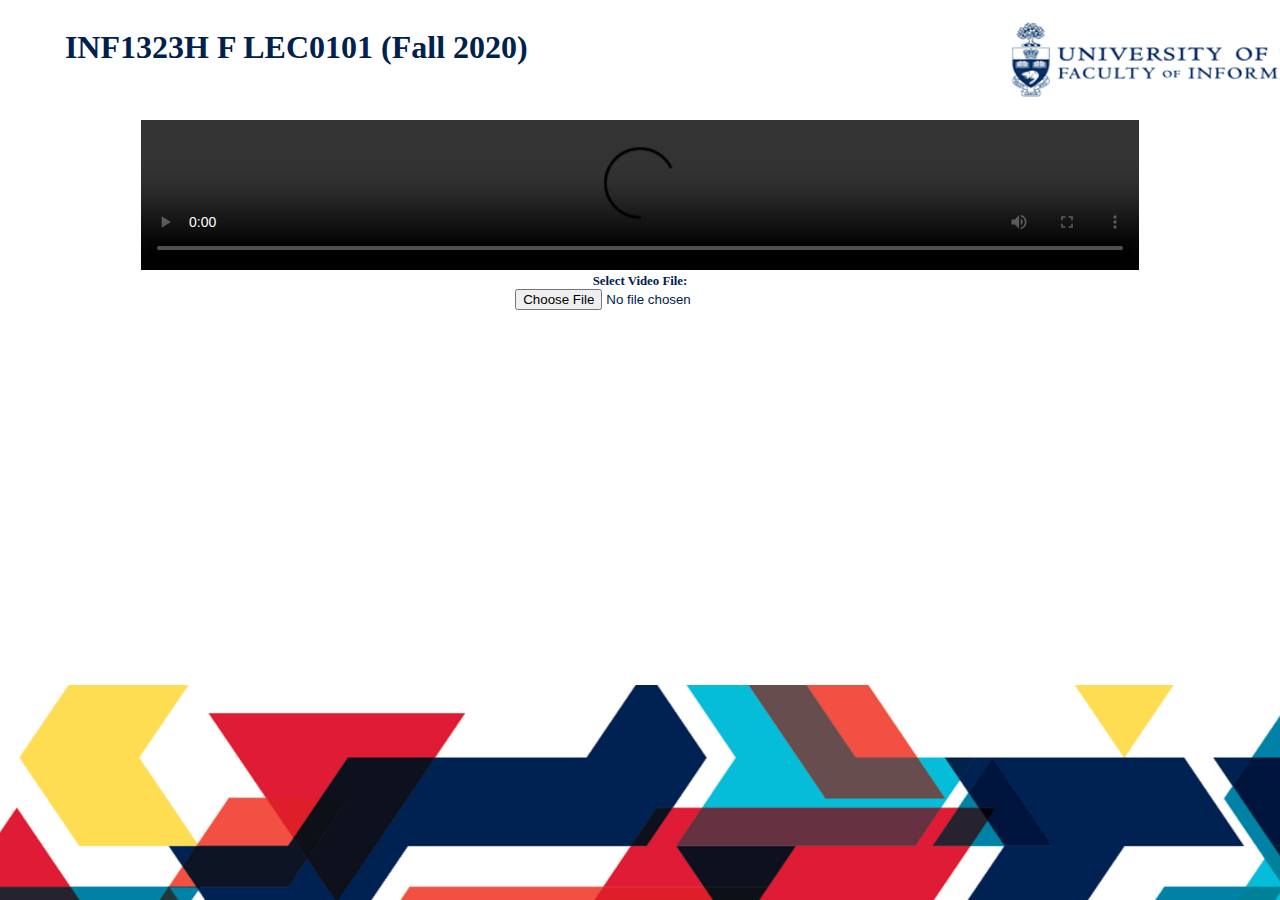
==== browserplayer/bp-widescreen.html @ 22fa2332 "BrowserPlayer widescreen update" ====
<!DOCTYPE html>
<html lang="en" dir="ltr">

<head>
    <meta charset="utf-8">
    <title>INF1323H F LEC0101 (Fall 2020) — Video Player</title>
    <link rel="stylesheet" href="style-widescreen.css">
</head>

<body>

    <h1>INF1323H F LEC0101 (Fall 2020)</h1>
    <div>        
        <video src="" controls></video>
        <p>Select Video File: <input type="file" accept="video/*"></p>
    </div>
    <script src="index.js" charset="utf-8"></script>
</body>

</html>
---- browserplayer/style-widescreen.css ----
body {
  text-align: center;
  font-family: 'Lato';
  color: #00204E;
  background-color: #000;
  background-image: url('./images/background.png');
  background-size: cover;
  background-repeat: no-repeat;
  background-attachment: fixed;
  background-position: center center;
}

h1 {
    padding-left: 4.5%;
    padding-top: 0.25em;
    text-align: left;
    font-size: 2em;
}

div {
    padding-top: 2em!important;  
    padding: 0.5em;
}

p {
    font-size: 0.8em;
    color: #00204E;
    background: #fff;
    width: 20%;
    border-radius: 5px;
    border-color: #00204E;
    margin: 0 auto 0.5% auto;
    font-weight: 700;
}

video {
   width: 80%;
   height: auto;
}

@media only screen and (max-width: 767px) {
  body {
    /* The file size of this background image is 93% smaller
       to improve page load speed on mobile internet connections */
    background-image: url("");
  }
}
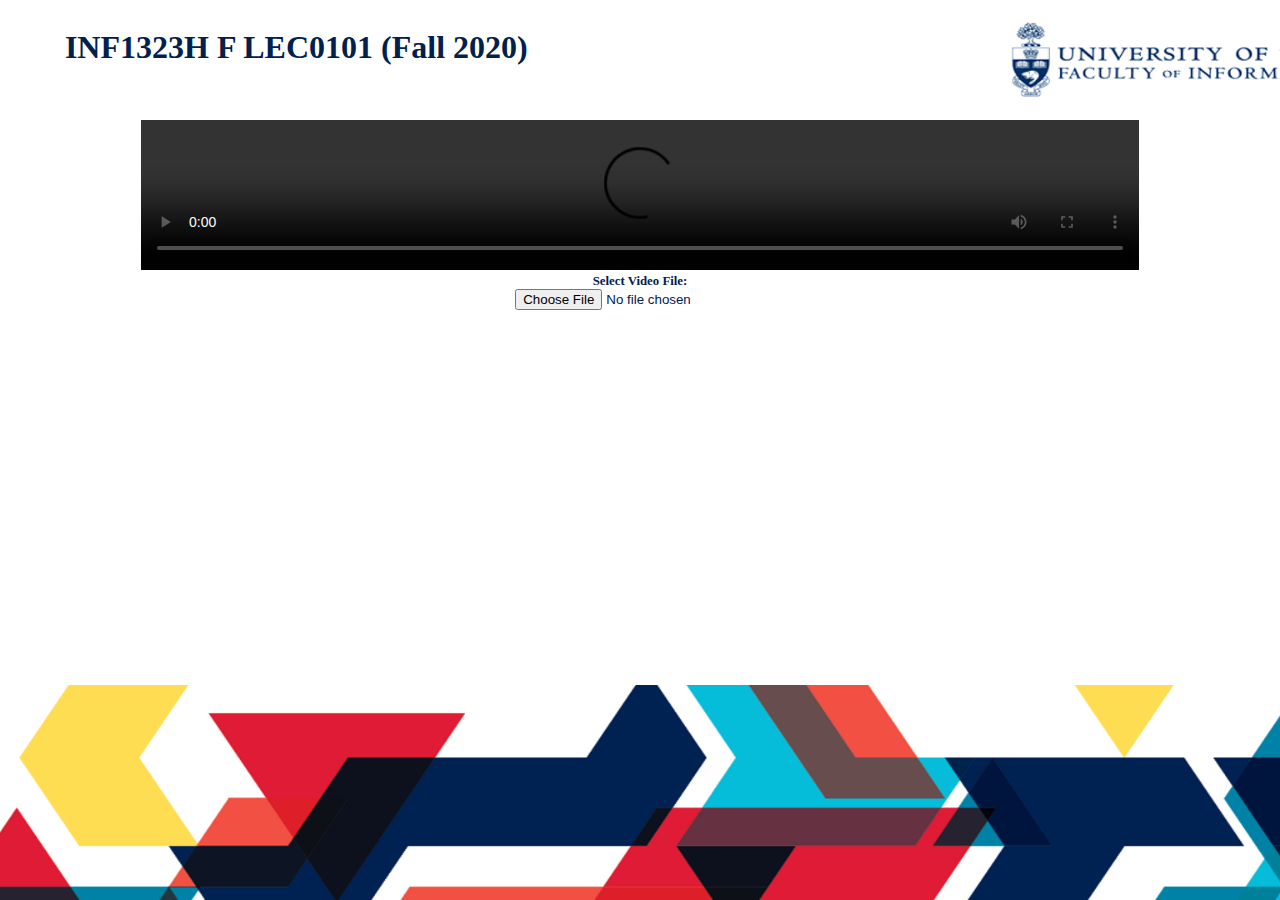
==== commit d2bb6d52: "Adding favico" ====
--- a/browserplayer/bp-widescreen.html
+++ b/browserplayer/bp-widescreen.html
@@ -5,6 +5,7 @@
     <meta charset="utf-8">
     <title>INF1323H F LEC0101 (Fall 2020) — Video Player</title>
     <link rel="stylesheet" href="style-widescreen.css">
+    <link rel="icon" type="image/ico" href="favicon.ico">
 </head>
 
 <body>
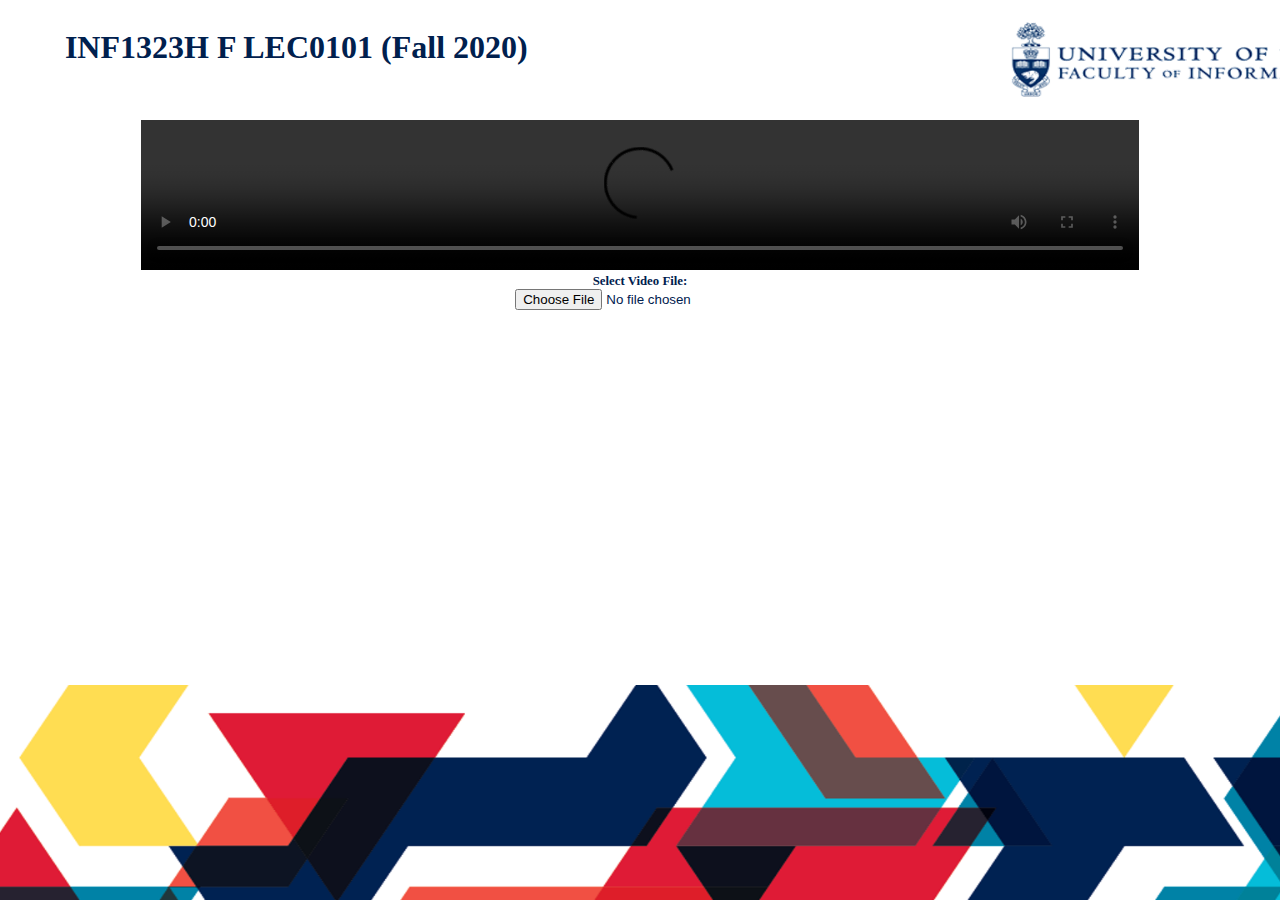
==== commit 9440aaaf: "Adding favico" ====
--- a/browserplayer/bp-widescreen.html
+++ b/browserplayer/bp-widescreen.html
@@ -5,7 +5,7 @@
     <meta charset="utf-8">
     <title>INF1323H F LEC0101 (Fall 2020) — Video Player</title>
     <link rel="stylesheet" href="style-widescreen.css">
-    <link rel="icon" type="image/ico" href="favicon.ico">
+    <link rel="icon" type="image/ico" href="../favicon.ico">
 </head>
 
 <body>
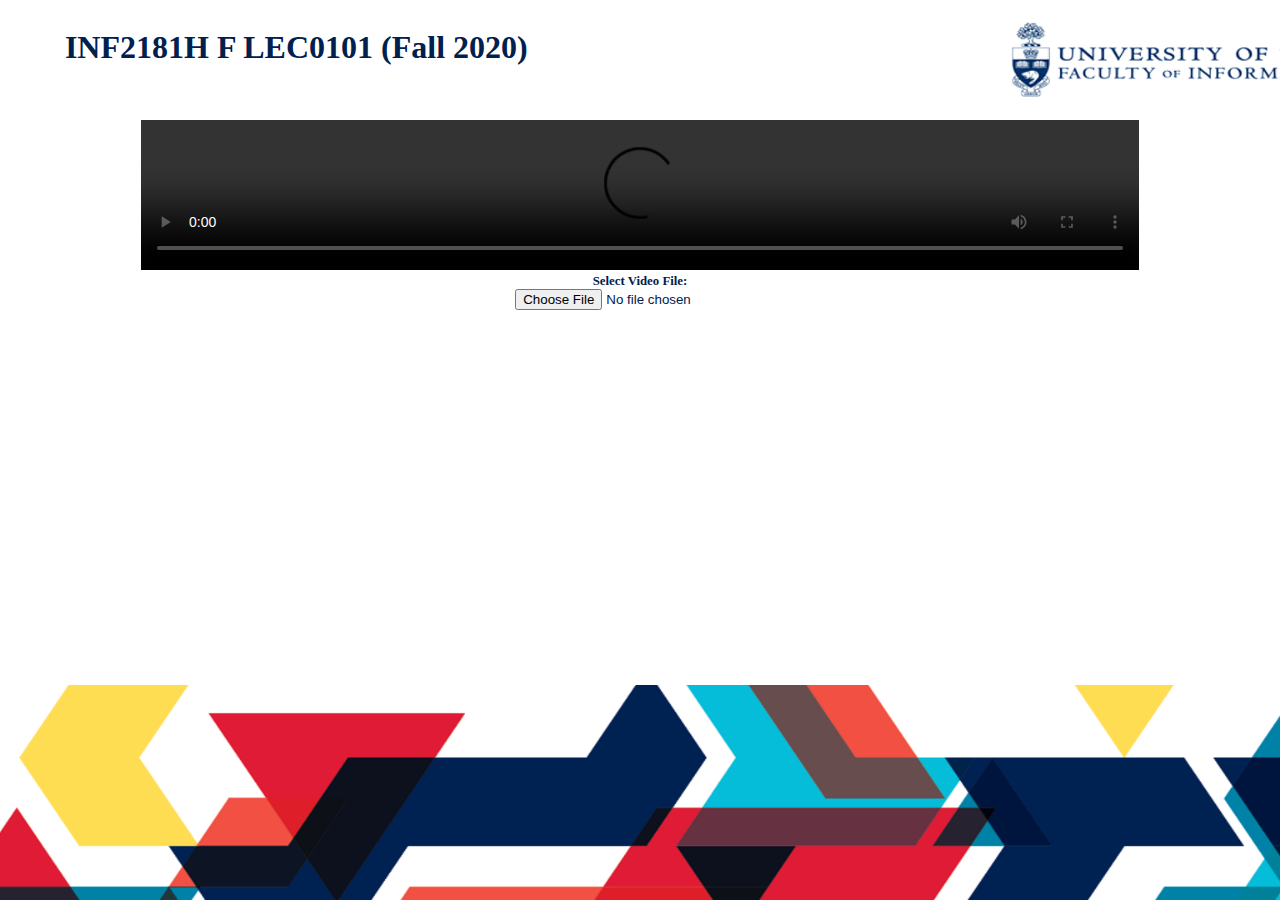
==== commit 966ed3d4: "widescreen" ====
--- a/browserplayer/bp-widescreen.html
+++ b/browserplayer/bp-widescreen.html
@@ -3,14 +3,14 @@
 
 <head>
     <meta charset="utf-8">
-    <title>INF1323H F LEC0101 (Fall 2020) — Video Player</title>
+    <title>INF2181H F LEC0101 (Fall 2020) — Video Player</title>
     <link rel="stylesheet" href="style-widescreen.css">
     <link rel="icon" type="image/ico" href="../favicon.ico">
 </head>
 
 <body>
 
-    <h1>INF1323H F LEC0101 (Fall 2020)</h1>
+    <h1>INF2181H F LEC0101 (Fall 2020)</h1>
     <div>        
         <video src="" controls></video>
         <p>Select Video File: <input type="file" accept="video/*"></p>
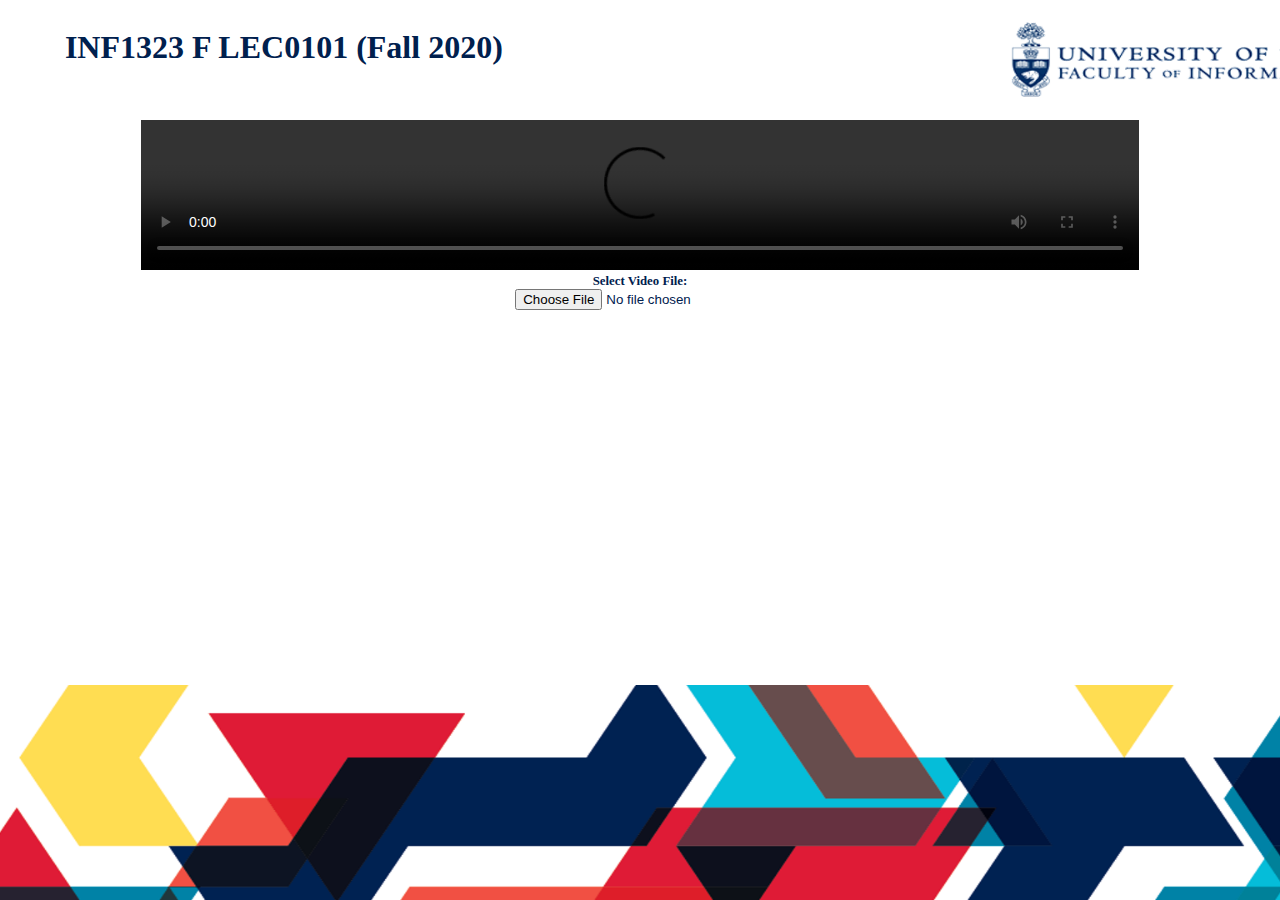
==== commit 8372a818: "title change" ====
--- a/browserplayer/bp-widescreen.html
+++ b/browserplayer/bp-widescreen.html
@@ -3,14 +3,14 @@
 
 <head>
     <meta charset="utf-8">
-    <title>INF2181H F LEC0101 (Fall 2020) — Video Player</title>
+    <title>INF1323H F LEC0101 (Fall 2020) — Video Player</title>
     <link rel="stylesheet" href="style-widescreen.css">
     <link rel="icon" type="image/ico" href="../favicon.ico">
 </head>
 
 <body>
 
-    <h1>INF2181H F LEC0101 (Fall 2020)</h1>
+    <h1>INF1323 F LEC0101 (Fall 2020)</h1>
     <div>        
         <video src="" controls></video>
         <p>Select Video File: <input type="file" accept="video/*"></p>
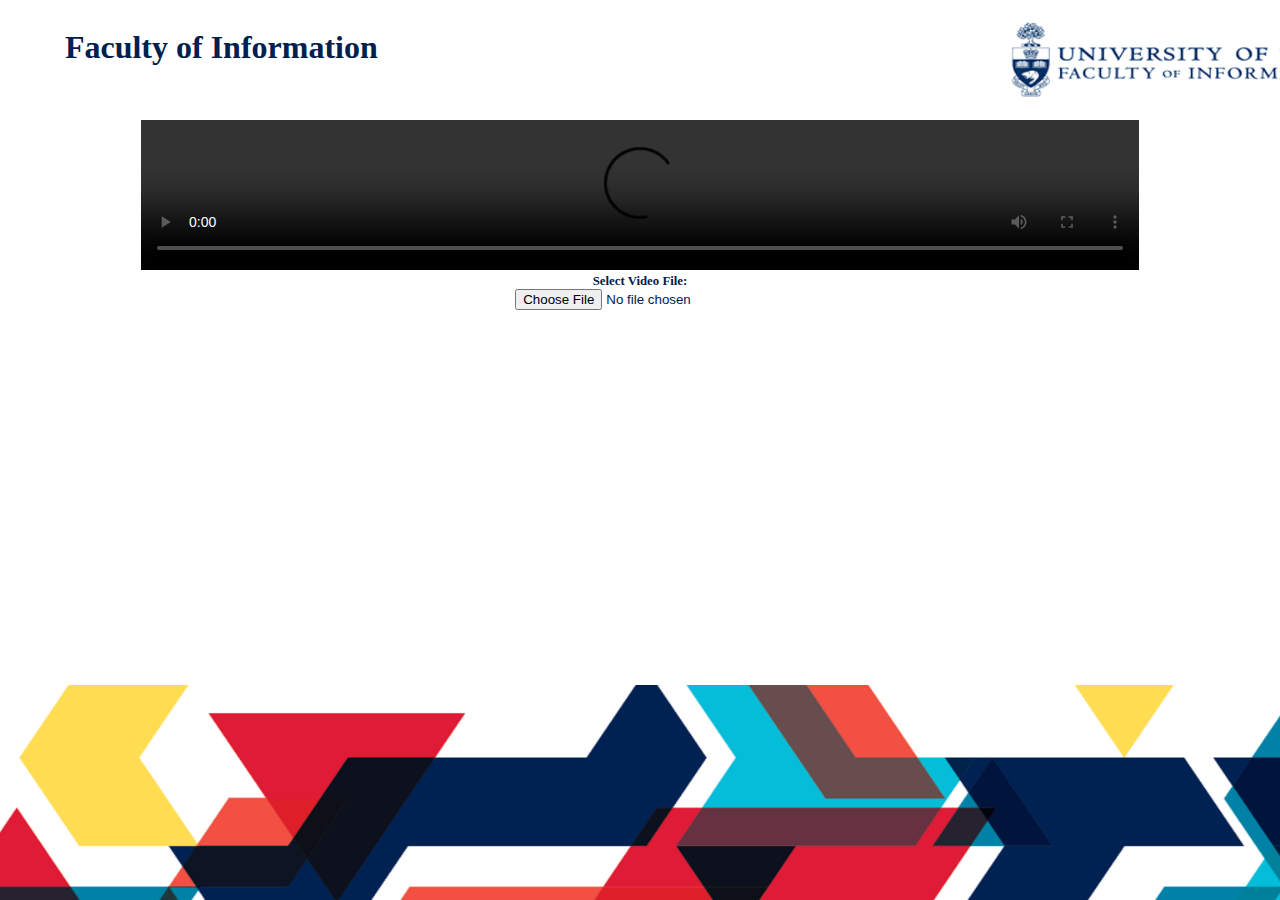
==== commit 5c97a8db: "Updating title" ====
--- a/browserplayer/bp-widescreen.html
+++ b/browserplayer/bp-widescreen.html
@@ -3,14 +3,14 @@
 
 <head>
     <meta charset="utf-8">
-    <title>INF1323H F LEC0101 (Fall 2020) — Video Player</title>
+    <title>Faculty of Information — Video Player</title>
     <link rel="stylesheet" href="style-widescreen.css">
     <link rel="icon" type="image/ico" href="../favicon.ico">
 </head>
 
 <body>
 
-    <h1>INF1323 F LEC0101 (Fall 2020)</h1>
+    <h1>Faculty of Information</h1>
     <div>        
         <video src="" controls></video>
         <p>Select Video File: <input type="file" accept="video/*"></p>
